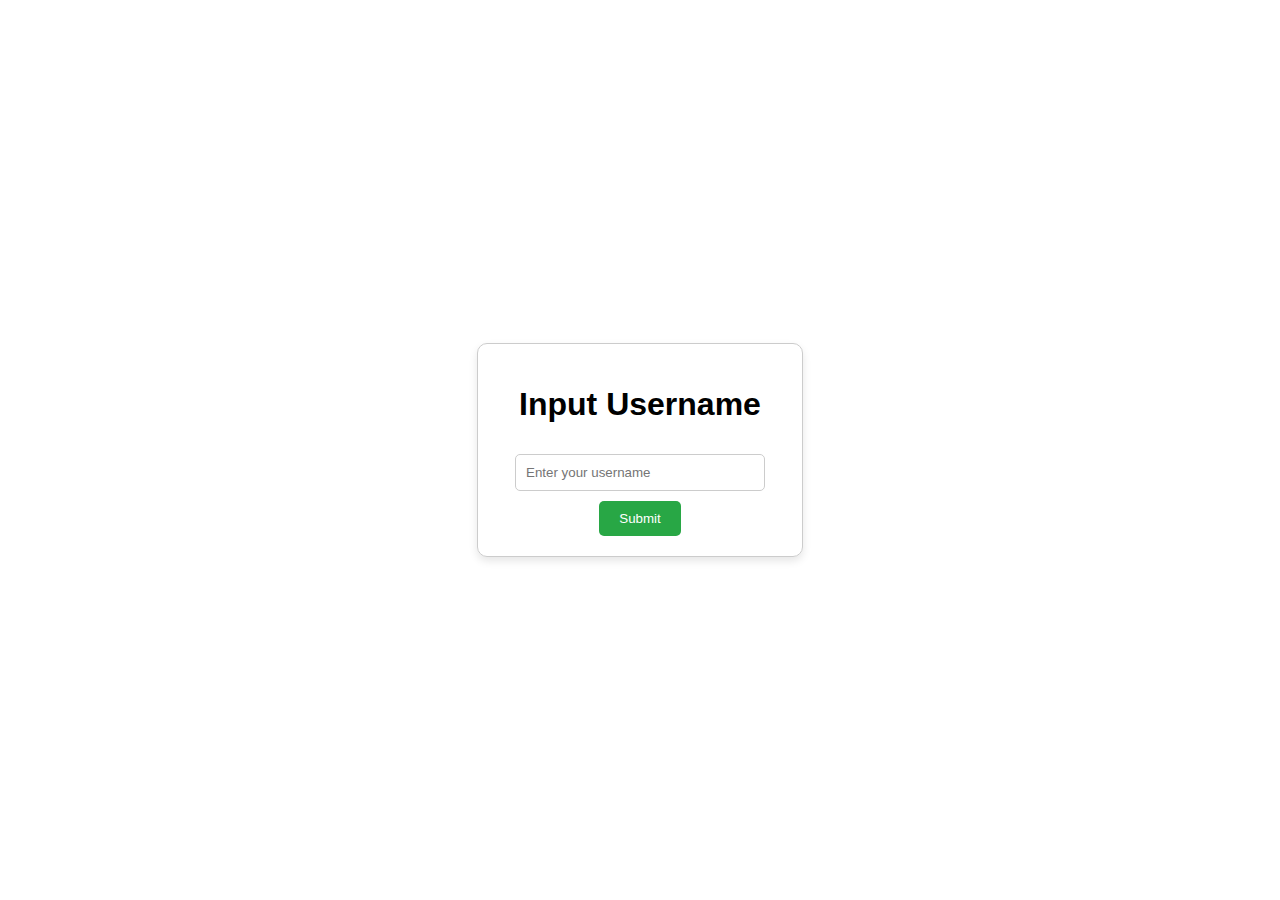
==== index.html @ e8947780 "first commit" ====
<!DOCTYPE html>
<html lang="en">
<head>
    <meta charset="UTF-8">
    <meta name="viewport" content="width=device-width, initial-scale=1.0">
    <title>Input Username</title>
    <style>
        body {
            font-family: Arial, sans-serif;
            display: flex;
            justify-content: center;
            align-items: center;
            height: 100vh;
            margin: 0;
        }
        .container {
            text-align: center;
            border: 1px solid #ccc;
            padding: 20px;
            border-radius: 10px;
            box-shadow: 0 4px 8px rgba(0, 0, 0, 0.1);
        }
        input[type="text"] {
            padding: 10px;
            width: 80%;
            margin: 10px 0;
            border-radius: 5px;
            border: 1px solid #ccc;
        }
        button {
            padding: 10px 20px;
            background-color: #28a745;
            color: #fff;
            border: none;
            border-radius: 5px;
            cursor: pointer;
        }
        button:hover {
            background-color: #218838;
        }
    </style>
</head>
<body>
    <div class="container">
        <h1>Input Username</h1>
        <input type="text" id="usernameInput" placeholder="Enter your username">
        <button onclick="saveUsername()">Submit</button>
    </div>

    <script>
        function saveUsername() {
            const username = document.getElementById('usernameInput').value;
            if (username) {
                localStorage.setItem('username', username); // Simpan username ke localStorage
                window.location.href = "h2.html"; // Redirect ke halaman welcome
            } else {
                alert("Please enter a username.");
            }
        }
    </script>
</body>
</html>
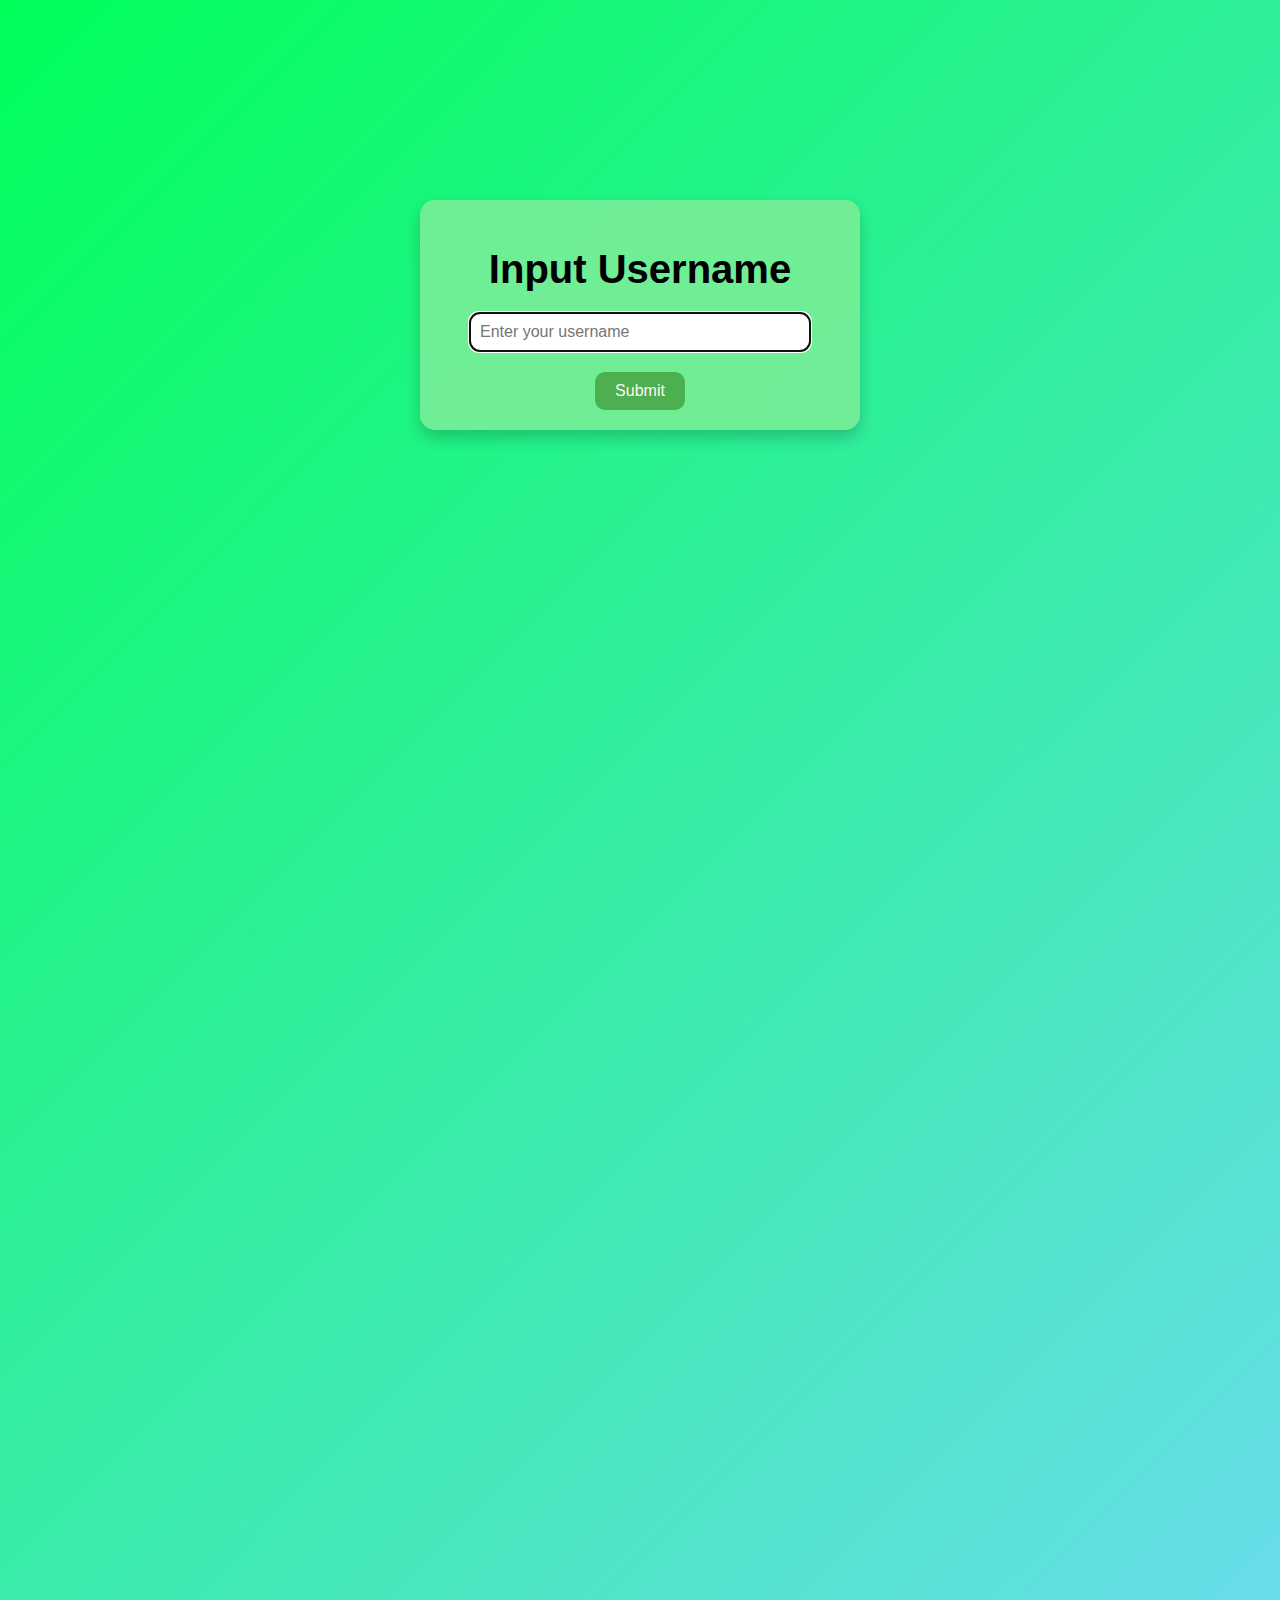
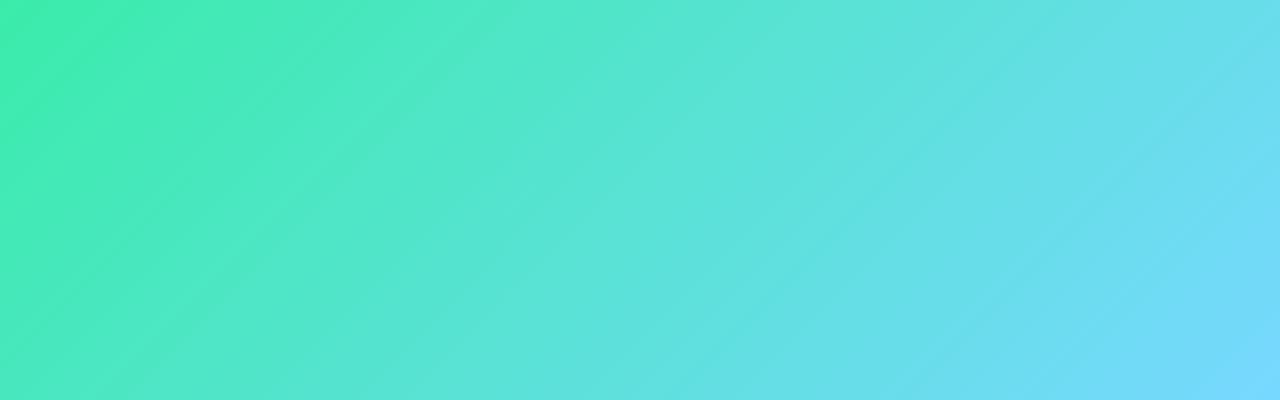
==== commit 9e47c7cd: "Add files via upload" ====
--- a/index.html
+++ b/index.html
@@ -1,62 +1,28 @@
-<!DOCTYPE html>
-<html lang="en">
-<head>
-    <meta charset="UTF-8">
-    <meta name="viewport" content="width=device-width, initial-scale=1.0">
-    <title>Input Username</title>
-    <style>
-        body {
-            font-family: Arial, sans-serif;
-            display: flex;
-            justify-content: center;
-            align-items: center;
-            height: 100vh;
-            margin: 0;
-        }
-        .container {
-            text-align: center;
-            border: 1px solid #ccc;
-            padding: 20px;
-            border-radius: 10px;
-            box-shadow: 0 4px 8px rgba(0, 0, 0, 0.1);
-        }
-        input[type="text"] {
-            padding: 10px;
-            width: 80%;
-            margin: 10px 0;
-            border-radius: 5px;
-            border: 1px solid #ccc;
-        }
-        button {
-            padding: 10px 20px;
-            background-color: #28a745;
-            color: #fff;
-            border: none;
-            border-radius: 5px;
-            cursor: pointer;
-        }
-        button:hover {
-            background-color: #218838;
-        }
-    </style>
-</head>
-<body>
-    <div class="container">
-        <h1>Input Username</h1>
-        <input type="text" id="usernameInput" placeholder="Enter your username">
-        <button onclick="saveUsername()">Submit</button>
-    </div>
-
-    <script>
-        function saveUsername() {
-            const username = document.getElementById('usernameInput').value;
-            if (username) {
-                localStorage.setItem('username', username); // Simpan username ke localStorage
-                window.location.href = "h2.html"; // Redirect ke halaman welcome
-            } else {
-                alert("Please enter a username.");
-            }
-        }
-    </script>
-</body>
-</html>
+<!DOCTYPE html>
+<html lang="en">
+<head>
+    <meta charset="UTF-8">
+    <meta name="viewport" content="width=device-width, initial-scale=1.0">
+    <title>Input Username</title>
+    <link rel="stylesheet" href="style2.css">
+</head>
+<body>
+    <div class="container">
+        <h1>Input Username</h1>
+        <input type="text" id="usernameInput" placeholder="Enter your username" autofocus>
+        <button onclick="saveUsername()">Submit</button>
+    </div>
+
+    <script>
+        function saveUsername() {
+            const username = document.getElementById('usernameInput').value;
+            if (username) {
+                localStorage.setItem('username', username); 
+                window.location.href = "h2.html"; 
+            } else {
+                alert("Please enter a username.");
+            }
+        }
+    </script>
+</body>
+</html>
--- a/style2.css
+++ b/style2.css
@@ -0,0 +1,50 @@
+body {
+    font-family: 'Arial', sans-serif;
+    margin: 0;
+    background: linear-gradient(135deg, rgb(0, 255, 89), rgb(119, 216, 255));
+    color: #000000;
+    height: 200vh; /* Adjusted to make the page scrollable */
+    transition: background 0.5s ease;
+}
+.container {
+    text-align: center;
+    background-color: rgba(120, 237, 151, 0.9);
+    padding: 20px;
+    border-radius: 15px;
+    box-shadow: 0 8px 16px rgba(0, 0, 0, 0.2);
+    margin: 200px auto; /* Adds space at the top for scrolling */
+    width: 80%;
+    max-width: 400px;
+}
+
+h1 {
+    font-size: 2.5rem;
+    margin-bottom: 20px;
+}
+
+input[type="text"] {
+    width: 80%;
+    padding: 10px;
+    border: 1px solid #ccc;
+    border-radius: 10px;
+    margin-bottom: 20px;
+    font-size: 16px;
+    transition: border-color 0.3s ease;
+}
+input[type="text"]:focus {
+    border-color: #4CAF50;
+}
+button {
+    background-color: #4CAF50;
+    color: rgb(255, 247, 247);
+    padding: 10px 20px;
+    border: none;
+    border-radius: 10px;
+    cursor: pointer;
+    font-size: 16px;
+    transition: background-color 0.3s ease, transform 0.3s ease;
+}
+button:hover {
+    background-color: #45a049;
+    transform: translateY(-2px);
+}
